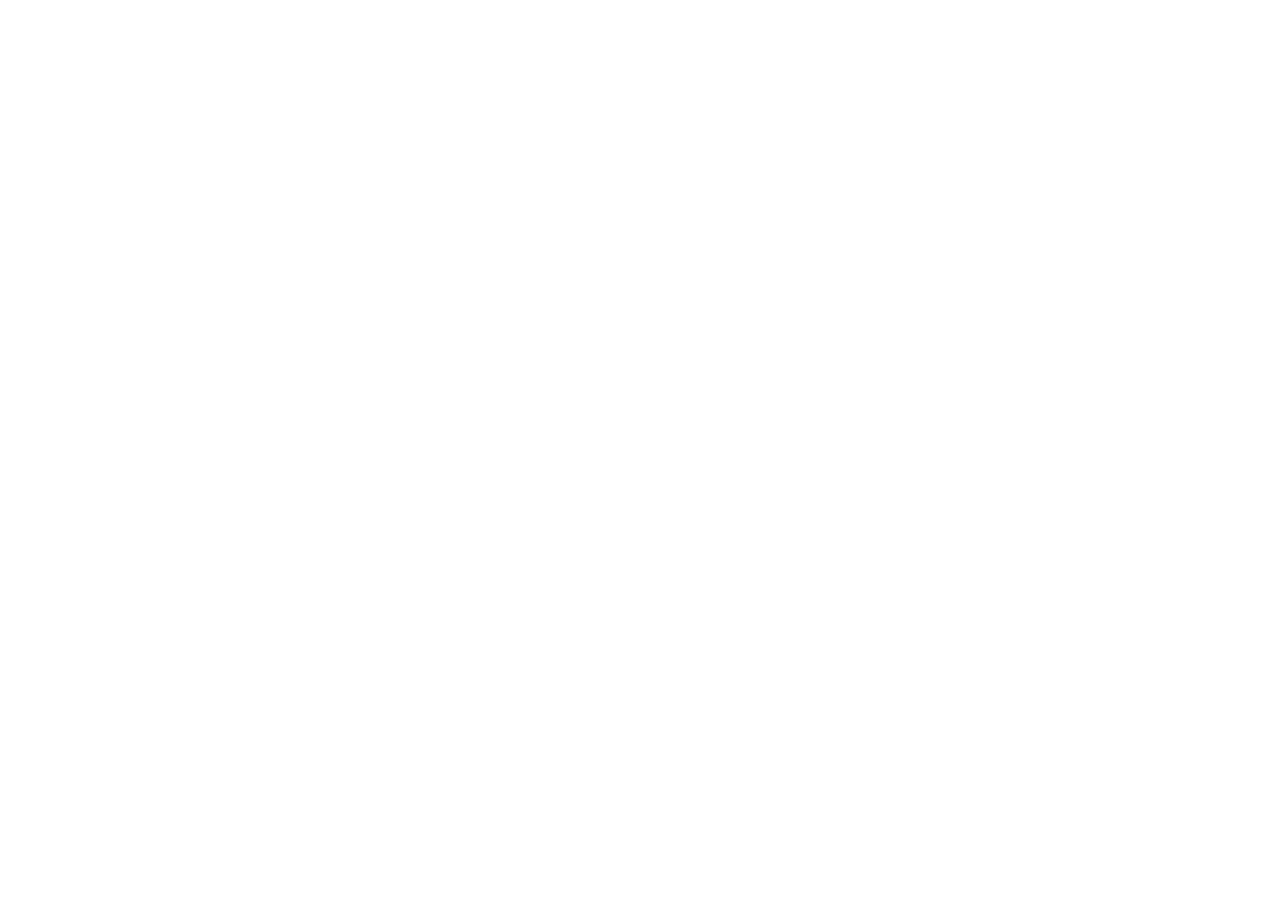
==== contact.html @ 0c31b965 "Added base folders and folder structures" ====
<!DOCTYPE html>
<html>
<head>
    <meta charset="utf-8" />
    <meta http-equiv="X-UA-Compatible" content="IE=edge">
    <title>Contact</title>
    <meta name="viewport" content="width=device-width, initial-scale=1">
    <link rel="stylesheet" type="text/css" media="screen" href="main.css" />
    <script src="main.js"></script>
</head>
<body>
    
</body>
</html>
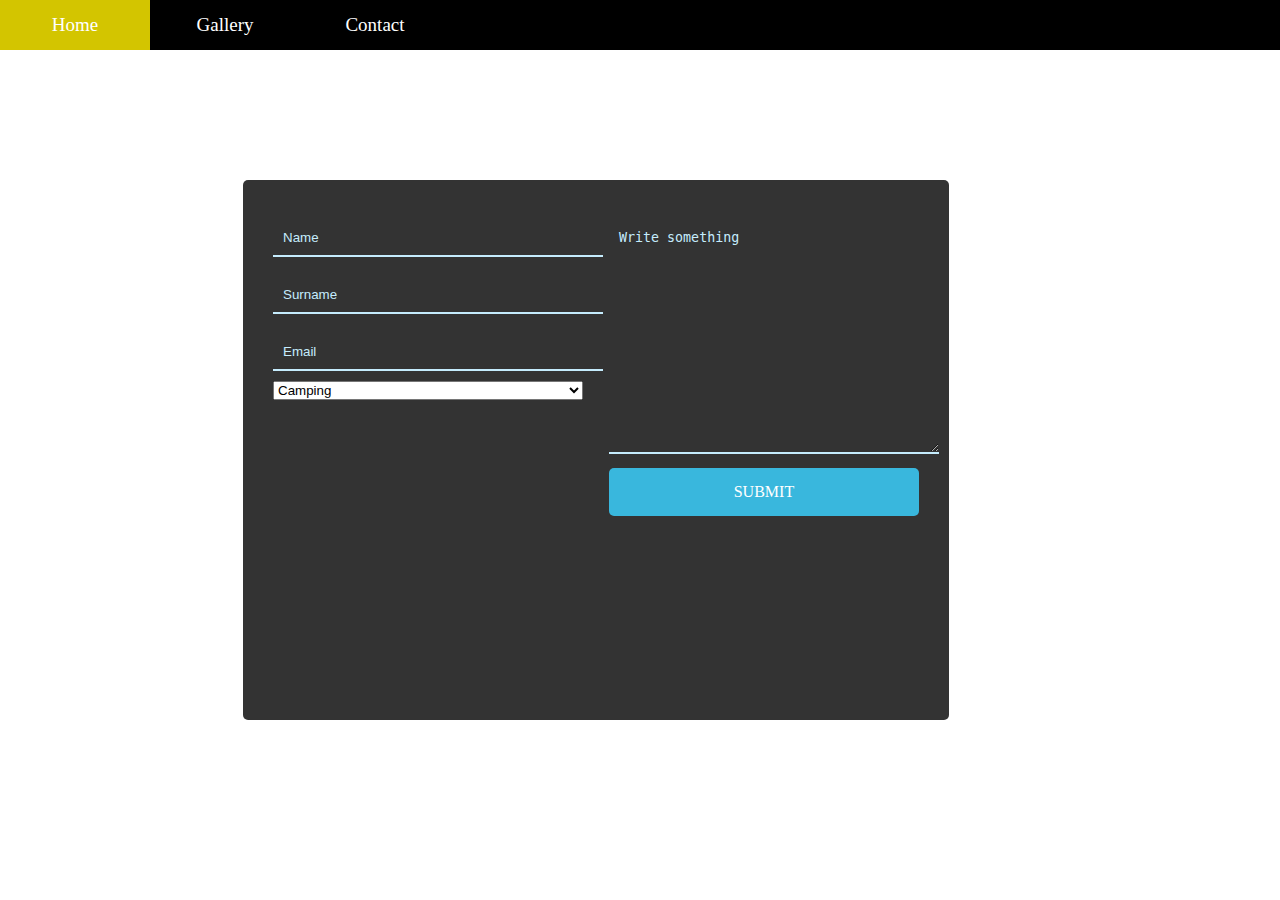
==== commit 3089fe4f: "Add files via upload" ====
--- a/contact.html
+++ b/contact.html
@@ -1,14 +1,49 @@
-<!DOCTYPE html>
-<html>
-<head>
-    <meta charset="utf-8" />
-    <meta http-equiv="X-UA-Compatible" content="IE=edge">
-    <title>Contact</title>
-    <meta name="viewport" content="width=device-width, initial-scale=1">
-    <link rel="stylesheet" type="text/css" media="screen" href="main.css" />
-    <script src="main.js"></script>
-</head>
-<body>
-    
-</body>
-</html>+<!DOCTYPE html>
+<html>
+<head>
+    <meta charset="utf-8" />
+    <meta http-equiv="X-UA-Compatible" content="IE=edge">
+    <title>Contact</title>
+    <meta name="viewport" content="width=device-width, initial-scale=1">
+    
+    <link rel="stylesheet" href="css/main.css">
+</head>
+<body class="con-body">
+
+        <div id="container">
+                <ul>
+                   <a href="index.html"><li>Home</li></a> 
+                    <li><a href="gallery.html" class="link-style">Gallery</a></li>
+                    <li><a href="contact.html" class="link-style">Contact</a></li>
+                </ul>
+                </div>
+
+
+
+
+
+
+    <div class="con-wrapper">
+        <div class="contact-form">
+            <div class="input-fields">
+                <input type="text" class="con-input" placeholder="Name" required>
+                <input type="text" class="con-input" placeholder="Surname" required>
+                <input type="text" class="con-input" placeholder="Email" required>
+                <select name="con-act" id="con-act" required>
+                    <option value="">Camping</option>
+                    <option value="">Climbing</option>
+                    <option value="">Canoeing</option>
+                    <option value="">Fishing</option>
+                    <option value="">Hiking</option>
+                    <option value="">Hunting</option>
+                </select>
+            </div>
+            <div class="msg">
+                <textarea placeholder="Write something"></textarea>
+                <div class="con-btn" >Submit</div>
+            </div>
+        </div>
+    </div>
+
+</body>
+</html>
--- a/css/main.css
+++ b/css/main.css
@@ -0,0 +1,388 @@
+* {
+  margin: 0;
+  padding: 0;
+  scroll-behavior: smooth; }
+
+#act-head {
+  color: #070000;
+  text-align: center;
+  padding-bottom: 3.75rem;
+  padding-top: 3rem;
+  font-size: 5rem; }
+
+.index-body {
+  background: url(../images/sun.jpg);
+  background-repeat: no-repeat;
+  background-size: 100% 100%;
+  background-attachment: fixed; }
+
+#container {
+  display: inline-block;
+  width: 100%;
+  z-index: 20;
+  background-color: black; }
+
+#container ul {
+  list-style: none;
+  z-index: 20; }
+
+#container ul li {
+  background-color: rgba(0, 0, 0, 0.582);
+  width: 9.375rem;
+  height: 3.125rem;
+  line-height: 3.125rem;
+  text-align: center;
+  float: left;
+  color: white;
+  font-size: 1.1875rem;
+  z-index: 20; }
+
+#container ul li:hover {
+  background-color: rgba(255, 238, 0, 0.829);
+  z-index: 20; }
+
+#container ul ul {
+  display: none;
+  z-index: 20; }
+
+#container ul li:hover > ul {
+  display: block;
+  z-index: 20; }
+
+header {
+  background-image: url(../images/trial.jpg);
+  width: 100%;
+  height: 100vh; }
+
+#intro {
+  color: white;
+  text-align: center;
+  font-size: 6rem;
+  padding-top: 18rem; }
+
+.link-style {
+  text-decoration: none;
+  color: white; }
+
+footer {
+  background: rgba(0, 0, 0, 0.582);
+  margin: 0.625rem;
+  height: 6.75rem;
+  border-radius: 0.3125rem;
+  text-align: center; }
+
+footer p {
+  color: white;
+  font-size: 4rem;
+  padding-top: 20px; }
+
+.top {
+  color: white; }
+
+i {
+  float: left;
+  position: fixed;
+  left: 1em;
+  bottom: 0.5em;
+  font-size: 3em; }
+
+#card-container .card-1, #card-container .card-2, #card-container .card-3, #card-container .card-4, #card-container .card-5, #card-container .card-6 {
+  position: relative;
+  width: 50rem;
+  height: 25rem;
+  background: black;
+  overflow: hidden;
+  margin-top: 3em;
+  margin-left: 4em; }
+#card-container .img1 {
+  width: 100%;
+  height: 26rem; }
+#card-container .img-2 {
+  width: 100%;
+  height: 26rem; }
+#card-container .img-3 {
+  width: 100%;
+  height: 26rem; }
+#card-container .img-4 {
+  width: 100%;
+  max-width: 100%; }
+#card-container .img-5 {
+  margin: 0;
+  max-width: 100%; }
+#card-container .img-6 {
+  margin: 0;
+  max-width: 100%; }
+#card-container input,
+#card-container .toggle-1, #card-container .toggle-2, #card-container .toggle-3, #card-container .toggle-4, #card-container .toggle-5, #card-container .toggle-6 {
+  position: absolute;
+  width: 3.125rem;
+  height: 3.125rem;
+  bottom: 1.25rem;
+  right: 1.25rem;
+  outline: none;
+  z-index: 10; }
+#card-container input {
+  opacity: 0; }
+#card-container .toggle-1, #card-container .toggle-2, #card-container .toggle-3, #card-container .toggle-4, #card-container .toggle-5, #card-container .toggle-6 {
+  pointer-events: none;
+  border-radius: 50%;
+  background: black;
+  text-align: center;
+  line-height: 3.125rem;
+  font-size: 1.625rem;
+  box-shadow: 0 0 0 0px #ffffff;
+  transition: 0.5s;
+  color: white; }
+#card-container input:checked ~ .toggle-1 {
+  box-shadow: 0 0 0 55rem #ffffff7c;
+  transform: rotate(225deg); }
+#card-container .content-1, #card-container .content-2, #card-container .content-3, #card-container .content-4, #card-container .content-5, #card-container .content-6 {
+  position: absolute;
+  top: 0;
+  left: 0;
+  width: 100%;
+  height: 100%;
+  padding: 1.25rem;
+  box-sizing: border-box;
+  z-index: 11;
+  pointer-events: none;
+  transition: 0.5s;
+  opacity: 0; }
+#card-container input:checked ~ .content-1 {
+  opacity: 1;
+  transition-delay: 0.5s; }
+#card-container div h2 {
+  margin-bottom: 0.3125rem;
+  font-size: 2rem; }
+#card-container div p {
+  margin: 0;
+  font-size: 1.5em;
+  padding-top: 30px; }
+#card-container input:checked ~ .toggle-2 {
+  box-shadow: 0 0 0 55rem #ffffffc0;
+  transform: rotate(225deg); }
+#card-container .imgbox-2,
+#card-container .content-2 {
+  position: absolute;
+  top: 0;
+  left: 0;
+  width: 100%;
+  height: 100%; }
+#card-container input:checked ~ .content-2 {
+  opacity: 1;
+  transition-delay: 0.5s; }
+#card-container input {
+  opacity: 0; }
+#card-container input:checked ~ .toggle-3 {
+  box-shadow: 0 0 0 51rem #ffffff9f;
+  transform: rotate(225deg); }
+#card-container .imgbox-3,
+#card-container .content-3 {
+  position: absolute;
+  top: 0;
+  left: 0;
+  width: 100%;
+  height: 100%; }
+#card-container input:checked ~ .content-3 {
+  opacity: 1;
+  transition-delay: 0.5s; }
+#card-container input {
+  opacity: 0; }
+#card-container input:checked ~ .toggle-4 {
+  box-shadow: 0 0 0 51rem #ffffff9f;
+  transform: rotate(225deg); }
+#card-container .imgbox-4,
+#card-container .content-4 {
+  position: absolute;
+  top: 0;
+  left: 0;
+  width: 100%;
+  height: 100%; }
+#card-container input:checked ~ .content-4 {
+  opacity: 1;
+  transition-delay: 0.5s; }
+#card-container input {
+  opacity: 0; }
+#card-container input:checked ~ .toggle-5 {
+  box-shadow: 0 0 0 55.25rem #ffffffc2;
+  transform: rotate(225deg); }
+#card-container .imgbox-5,
+#card-container .content-5 {
+  position: absolute;
+  top: 0;
+  left: 0;
+  width: 100%;
+  height: 100%; }
+#card-container input:checked ~ .content-5 {
+  opacity: 1;
+  transition-delay: 0.5s; }
+#card-container input {
+  opacity: 0; }
+#card-container input:checked ~ .toggle-6 {
+  box-shadow: 0 0 0 51rem #ffffff9f;
+  transform: rotate(225deg); }
+#card-container .imgbox-6,
+#card-container .content-6 {
+  position: absolute;
+  top: 0;
+  left: 0;
+  width: 100%;
+  height: 100%; }
+#card-container input:checked ~ .content-6 {
+  opacity: 1;
+  transition-delay: 0.5s; }
+
+@media only screen and (min-device-width: 320px) and (max-device-width: 767px) {
+  .contact-form {
+    flex-direction: column; }
+
+  .msg textarea {
+    height: 5rem; }
+
+  .input-fields,
+  .msg {
+    width: 100%; }
+
+  .masonry {
+    display: block !important;
+    grid-gap: 5px !important; }
+
+  #act-head {
+    color: #070000;
+    text-align: center;
+    padding-bottom: 3.75rem;
+    padding-top: 3rem;
+    font-size: 100%; }
+
+  #container ul li {
+    background-color: rgba(0, 0, 0, 0.582);
+    width: 4.375rem;
+    height: 3.125rem;
+    line-height: 3.125rem;
+    text-align: center;
+    float: left;
+    color: white;
+    font-size: 1rem;
+    z-index: 20; }
+
+  #intro {
+    color: white;
+    text-align: center;
+    font-size: 4rem;
+    padding-top: 8rem; }
+
+  #card-container .card-1, #card-container .card-2, #card-container .card-3, #card-container .card-4, #card-container .card-5, #card-container .card-6 {
+    position: relative;
+    width: 20rem;
+    height: 25rem;
+    background: black;
+    overflow: hidden;
+    margin-top: 3em;
+    margin-left: 0px; }
+
+  footer p {
+    color: white;
+    font-size: 1rem;
+    padding-top: 20px; } }
+#card-container {
+  display: grid;
+  margin: 0 auto;
+  max-width: 1000px;
+  grid-template-columns: 1fr 1fr;
+  grid-template-rows: repeat(auto, auto);
+  grid-template-areas: "card1 card1" "card2 card2" "card3 card3" "card4 card4" "card5 card5" "card6 card6"; }
+
+.card-1 {
+  grid-area: card1; }
+
+.card-2 {
+  grid-area: card2; }
+
+.card-3 {
+  grid-area: card3; }
+
+.card-4 {
+  grid-area: card4; }
+
+.card-5 {
+  grid-area: card5; }
+
+.card-6 {
+  grid-area: card6; }
+
+.con-body {
+  background: url(../images/sunset.jpg) no-repeat top center;
+  background-size: cover;
+  height: 100vh; }
+
+.con-wrapper {
+  position: absolute;
+  top: 50%;
+  transform: translateY(-50%);
+  width: 90%;
+  padding: 0 1.25rem; }
+
+.contact-form {
+  max-width: 40.375rem;
+  margin: 0 auto;
+  background: rgba(0, 0, 0, 0.8);
+  padding: 1.875rem;
+  border-radius: 0.3125rem;
+  display: flex;
+  box-shadow: 0,0,0.625rem white;
+  height: 30rem; }
+
+.input-fields {
+  display: flex;
+  flex-direction: column;
+  margin-right: 4%; }
+
+.input-fields,
+.msg {
+  width: 48%; }
+
+.input-fields .con-input,
+.msg textarea {
+  margin: 0.625rem 0;
+  background: transparent;
+  border: 0;
+  border-bottom: 0.125rem solid #c5ecfd;
+  padding: 0.625rem;
+  color: #c5ecfd;
+  width: 100%; }
+
+.msg textarea {
+  height: 13.25rem; }
+
+.con-btn {
+  background: #39b7dd;
+  text-align: center;
+  padding: 0.9375rem;
+  border-radius: 0.3125rem;
+  color: #fff;
+  cursor: pointer;
+  text-transform: uppercase; }
+
+::-webkit-input-placeholder {
+  color: #c5ecfd; }
+
+::-moz-input-placeholder {
+  color: #c5ecfd; }
+
+.masonry {
+  display: grid;
+  grid-template-columns: repeat(3, 1fr);
+  grid-template-rows: repeat(6, 20rem);
+  grid-gap: 1rem; }
+  .masonry img {
+    width: 100%;
+    height: 100%;
+    z-index: -5; }
+
+.gal-body {
+  background: url(../../images/gal-bg.jpg);
+  background-repeat: no-repeat;
+  background-size: cover;
+  background-attachment: fixed; }
+
+/*# sourceMappingURL=main.css.map */
